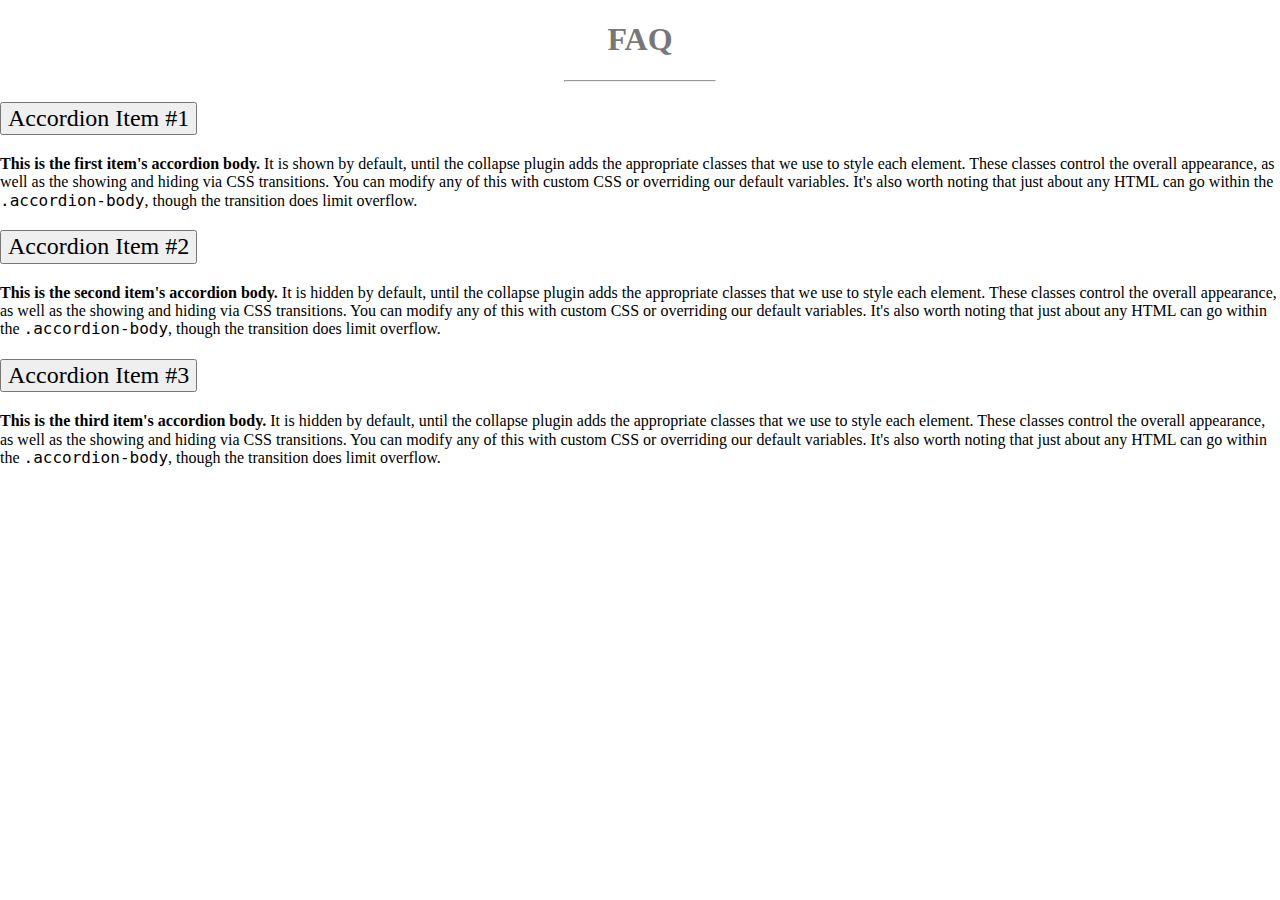
==== 2-faq-bootstrap/index.html @ c25099d2 "inserted the accordion section code html" ====
<!DOCTYPE html>
<html lang="en">
  <head>
    <meta charset="UTF-8" />
    <meta http-equiv="X-UA-Compatible" content="IE=edge" />
    <meta name="viewport" content="width=device-width, initial-scale=1.0" />
    <title>Document</title>
    <!-- Normalize CSS -->
    <link rel="stylesheet" href="css/normilize.css" />

    <!-- BootStrap 5 -->
    <link
      href="https://cdn.jsdelivr.net/npm/bootstrap@5.0.2/dist/css/bootstrap.min.css"
      rel="stylesheet"
      integrity="sha384-EVSTQN3/azprG1Anm3QDgpJLIm9Nao0Yz1ztcQTwFspd3yD65VohhpuuCOmLASjC"
      crossorigin="anonymous"
    />

    <!-- Google Fonts-->
    <link
      href="https://fonts.googleapis.com/css2?family=Open+Sans:ital,wght@0,300..800;1,300..800&display=swap"
      rel="stylesheet"
    />

    <!-- Font Awesome -->
    <link
      rel="stylesheet"
      href="https://use.fontawesome.com/releases/v5.15.4/css/all.css"
      integrity="sha384-DyZ88mC6Up2uqS4h/KRgHuoeGwBcD4Ng9SiP4dIRy0EXTlnuz47vAwmeGwVChigm"
      crossorigin="anonymous"
    />

    <!-- Custom CSS-->
    <link rel="stylesheet" href="css/style.css" />
  </head>
  <body>
    <div class="container">
      <header class="main-header">
        <h1>faq</h1>
        <hr />
      </header>

      <!-- Akkardeon -->
      <div class="accordion m-5" id="accordionExample">
        <div class="accordion-item">
          <h2 class="accordion-header" id="headingOne">
            <button
              class="accordion-button"
              type="button"
              data-bs-toggle="collapse"
              data-bs-target="#collapseOne"
              aria-expanded="true"
              aria-controls="collapseOne"
            >
              Accordion Item #1
            </button>
          </h2>
          <div
            id="collapseOne"
            class="accordion-collapse collapse show"
            aria-labelledby="headingOne"
            data-bs-parent="#accordionExample"
          >
            <div class="accordion-body">
              <strong>This is the first item's accordion body.</strong> It is
              shown by default, until the collapse plugin adds the appropriate
              classes that we use to style each element. These classes control
              the overall appearance, as well as the showing and hiding via CSS
              transitions. You can modify any of this with custom CSS or
              overriding our default variables. It's also worth noting that just
              about any HTML can go within the <code>.accordion-body</code>,
              though the transition does limit overflow.
            </div>
          </div>
        </div>

        <div class="accordion-item">
          <h2 class="accordion-header" id="headingTwo">
            <button
              class="accordion-button collapsed"
              type="button"
              data-bs-toggle="collapse"
              data-bs-target="#collapseTwo"
              aria-expanded="false"
              aria-controls="collapseTwo"
            >
              Accordion Item #2
            </button>
          </h2>
          <div
            id="collapseTwo"
            class="accordion-collapse collapse"
            aria-labelledby="headingTwo"
            data-bs-parent="#accordionExample"
          >
            <div class="accordion-body">
              <strong>This is the second item's accordion body.</strong> It is
              hidden by default, until the collapse plugin adds the appropriate
              classes that we use to style each element. These classes control
              the overall appearance, as well as the showing and hiding via CSS
              transitions. You can modify any of this with custom CSS or
              overriding our default variables. It's also worth noting that just
              about any HTML can go within the <code>.accordion-body</code>,
              though the transition does limit overflow.
            </div>
          </div>
        </div>
        <div class="accordion-item">
          <h2 class="accordion-header" id="headingThree">
            <button
              class="accordion-button collapsed"
              type="button"
              data-bs-toggle="collapse"
              data-bs-target="#collapseThree"
              aria-expanded="false"
              aria-controls="collapseThree"
            >
              Accordion Item #3
            </button>
          </h2>
          <div
            id="collapseThree"
            class="accordion-collapse collapse"
            aria-labelledby="headingThree"
            data-bs-parent="#accordionExample"
          >
            <div class="accordion-body">
              <strong>This is the third item's accordion body.</strong> It is
              hidden by default, until the collapse plugin adds the appropriate
              classes that we use to style each element. These classes control
              the overall appearance, as well as the showing and hiding via CSS
              transitions. You can modify any of this with custom CSS or
              overriding our default variables. It's also worth noting that just
              about any HTML can go within the <code>.accordion-body</code>,
              though the transition does limit overflow.
            </div>
          </div>
        </div>
      </div>

      <!-- end container-->
    </div>
    <!-- JS -->
    <script
      src="https://cdn.jsdelivr.net/npm/bootstrap@5.2.3/dist/js/bootstrap.bundle.min.js"
      integrity="sha384-kenU1KFdBIe4zVF0s0G1M5b4hcpxyD9F7jL+jjXkk+Q2h455rYXK/7HAuoJl+0I4"
      crossorigin="anonymous"
    ></script>
  </body>
</html>
---- 2-faq-bootstrap/css/normilize.css ----
/*! normalize.css v8.0.1 | MIT License | github.com/necolas/normalize.css */

/* Document
   ========================================================================== */

/**
 * 1. Correct the line height in all browsers.
 * 2. Prevent adjustments of font size after orientation changes in iOS.
 */

html {
    line-height             : 1.15;
    /* 1 */
    -webkit-text-size-adjust: 100%;
    /* 2 */
}

/* Sections
     ========================================================================== */

/**
   * Remove the margin in all browsers.
   */

body {
    margin: 0;
}

/**
   * Render the `main` element consistently in IE.
   */

main {
    display: block;
}

/**
   * Correct the font size and margin on `h1` elements within `section` and
   * `article` contexts in Chrome, Firefox, and Safari.
   */

h1 {
    font-size: 2em;
    margin   : 0.67em 0;
}

/* Grouping content
     ========================================================================== */

/**
   * 1. Add the correct box sizing in Firefox.
   * 2. Show the overflow in Edge and IE.
   */

hr {
    box-sizing: content-box;
    /* 1 */
    height    : 0;
    /* 1 */
    overflow  : visible;
    /* 2 */
}

/**
   * 1. Correct the inheritance and scaling of font size in all browsers.
   * 2. Correct the odd `em` font sizing in all browsers.
   */

pre {
    font-family: monospace, monospace;
    /* 1 */
    font-size  : 1em;
    /* 2 */
}

/* Text-level semantics
     ========================================================================== */

/**
   * Remove the gray background on active links in IE 10.
   */

a {
    background-color: transparent;
}

/**
   * 1. Remove the bottom border in Chrome 57-
   * 2. Add the correct text decoration in Chrome, Edge, IE, Opera, and Safari.
   */

abbr[title] {
    border-bottom  : none;
    /* 1 */
    text-decoration: underline;
    /* 2 */
    text-decoration: underline dotted;
    /* 2 */
}

/**
   * Add the correct font weight in Chrome, Edge, and Safari.
   */

b,
strong {
    font-weight: bolder;
}

/**
   * 1. Correct the inheritance and scaling of font size in all browsers.
   * 2. Correct the odd `em` font sizing in all browsers.
   */

code,
kbd,
samp {
    font-family: monospace, monospace;
    /* 1 */
    font-size  : 1em;
    /* 2 */
}

/**
   * Add the correct font size in all browsers.
   */

small {
    font-size: 80%;
}

/**
   * Prevent `sub` and `sup` elements from affecting the line height in
   * all browsers.
   */

sub,
sup {
    font-size     : 75%;
    line-height   : 0;
    position      : relative;
    vertical-align: baseline;
}

sub {
    bottom: -0.25em;
}

sup {
    top: -0.5em;
}

/* Embedded content
     ========================================================================== */

/**
   * Remove the border on images inside links in IE 10.
   */

img {
    border-style: none;
}

/* Forms
     ========================================================================== */

/**
   * 1. Change the font styles in all browsers.
   * 2. Remove the margin in Firefox and Safari.
   */

button,
input,
optgroup,
select,
textarea {
    font-family: inherit;
    /* 1 */
    font-size  : 100%;
    /* 1 */
    line-height: 1.15;
    /* 1 */
    margin     : 0;
    /* 2 */
}

/**
   * Show the overflow in IE.
   * 1. Show the overflow in Edge.
   */

button,
input {
    /* 1 */
    overflow: visible;
}

/**
   * Remove the inheritance of text transform in Edge, Firefox, and IE.
   * 1. Remove the inheritance of text transform in Firefox.
   */

button,
select {
    /* 1 */
    text-transform: none;
}

/**
   * Correct the inability to style clickable types in iOS and Safari.
   */

button,
[type="button"],
[type="reset"],
[type="submit"] {
    -webkit-appearance: button;
}

/**
   * Remove the inner border and padding in Firefox.
   */

button::-moz-focus-inner,
[type="button"]::-moz-focus-inner,
[type="reset"]::-moz-focus-inner,
[type="submit"]::-moz-focus-inner {
    border-style: none;
    padding     : 0;
}

/**
   * Restore the focus styles unset by the previous rule.
   */

button:-moz-focusring,
[type="button"]:-moz-focusring,
[type="reset"]:-moz-focusring,
[type="submit"]:-moz-focusring {
    outline: 1px dotted ButtonText;
}

/**
   * Correct the padding in Firefox.
   */

fieldset {
    padding: 0.35em 0.75em 0.625em;
}

/**
   * 1. Correct the text wrapping in Edge and IE.
   * 2. Correct the color inheritance from `fieldset` elements in IE.
   * 3. Remove the padding so developers are not caught out when they zero out
   *    `fieldset` elements in all browsers.
   */

legend {
    box-sizing : border-box;
    /* 1 */
    color      : inherit;
    /* 2 */
    display    : table;
    /* 1 */
    max-width  : 100%;
    /* 1 */
    padding    : 0;
    /* 3 */
    white-space: normal;
    /* 1 */
}

/**
   * Add the correct vertical alignment in Chrome, Firefox, and Opera.
   */

progress {
    vertical-align: baseline;
}

/**
   * Remove the default vertical scrollbar in IE 10+.
   */

textarea {
    overflow: auto;
}

/**
   * 1. Add the correct box sizing in IE 10.
   * 2. Remove the padding in IE 10.
   */

[type="checkbox"],
[type="radio"] {
    box-sizing: border-box;
    /* 1 */
    padding   : 0;
    /* 2 */
}

/**
   * Correct the cursor style of increment and decrement buttons in Chrome.
   */

[type="number"]::-webkit-inner-spin-button,
[type="number"]::-webkit-outer-spin-button {
    height: auto;
}

/**
   * 1. Correct the odd appearance in Chrome and Safari.
   * 2. Correct the outline style in Safari.
   */

[type="search"] {
    -webkit-appearance: textfield;
    /* 1 */
    outline-offset    : -2px;
    /* 2 */
}

/**
   * Remove the inner padding in Chrome and Safari on macOS.
   */

[type="search"]::-webkit-search-decoration {
    -webkit-appearance: none;
}

/**
   * 1. Correct the inability to style clickable types in iOS and Safari.
   * 2. Change font properties to `inherit` in Safari.
   */

::-webkit-file-upload-button {
    -webkit-appearance: button;
    /* 1 */
    font              : inherit;
    /* 2 */
}

/* Interactive
     ========================================================================== */

/*
   * Add the correct display in Edge, IE 10+, and Firefox.
   */

details {
    display: block;
}

/*
   * Add the correct display in all browsers.
   */

summary {
    display: list-item;
}

/* Misc
     ========================================================================== */

/**
   * Add the correct display in IE 10+.
   */

template {
    display: none;
}

/**
   * Add the correct display in IE 10.
   */

[hidden] {
    display: none;
}
---- 2-faq-bootstrap/css/style.css ----
/* title */
.main-header h1 {
    text-align    : center;
    color         : #777;
    text-transform: uppercase;
}

.main-header hr {
    margin: 0 auto;
    width : 150px;
    color : #999;
}

/* According */
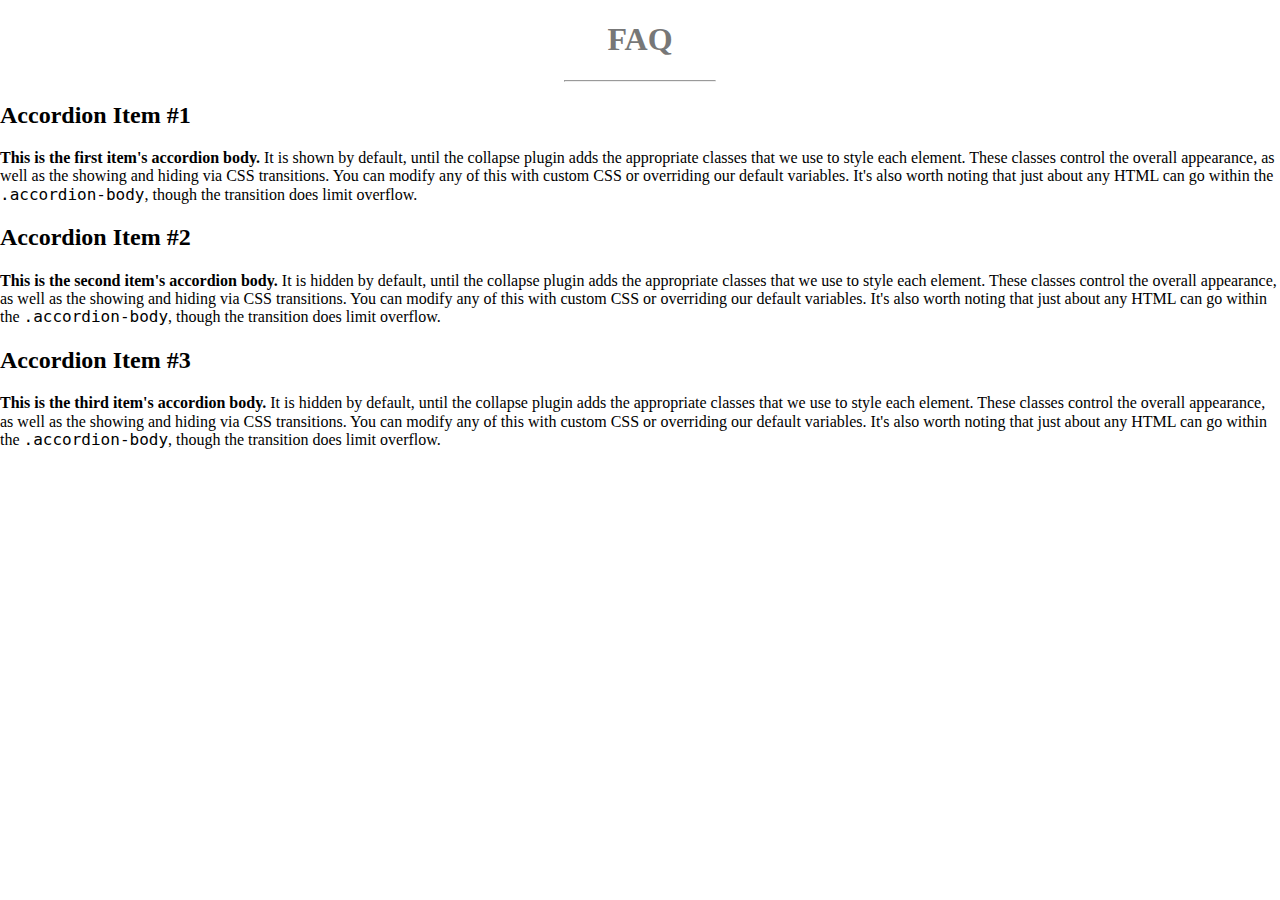
==== commit 8e9142b8: "added role="button"" ====
--- a/2-faq-bootstrap/index.html
+++ b/2-faq-bootstrap/index.html
@@ -44,16 +44,16 @@
       <div class="accordion m-5" id="accordionExample">
         <div class="accordion-item">
           <h2 class="accordion-header" id="headingOne">
-            <button
+            <a
+              role="button"
               class="accordion-button"
-              type="button"
               data-bs-toggle="collapse"
               data-bs-target="#collapseOne"
               aria-expanded="true"
               aria-controls="collapseOne"
             >
               Accordion Item #1
-            </button>
+            </a>
           </h2>
           <div
             id="collapseOne"
@@ -76,16 +76,16 @@
 
         <div class="accordion-item">
           <h2 class="accordion-header" id="headingTwo">
-            <button
+            <a
+              role="button"
               class="accordion-button collapsed"
-              type="button"
               data-bs-toggle="collapse"
               data-bs-target="#collapseTwo"
               aria-expanded="false"
               aria-controls="collapseTwo"
             >
               Accordion Item #2
-            </button>
+            </a>
           </h2>
           <div
             id="collapseTwo"
@@ -105,18 +105,19 @@
             </div>
           </div>
         </div>
+
         <div class="accordion-item">
           <h2 class="accordion-header" id="headingThree">
-            <button
+            <a
+              role="button"
               class="accordion-button collapsed"
-              type="button"
               data-bs-toggle="collapse"
               data-bs-target="#collapseThree"
               aria-expanded="false"
               aria-controls="collapseThree"
             >
               Accordion Item #3
-            </button>
+            </a>
           </h2>
           <div
             id="collapseThree"
